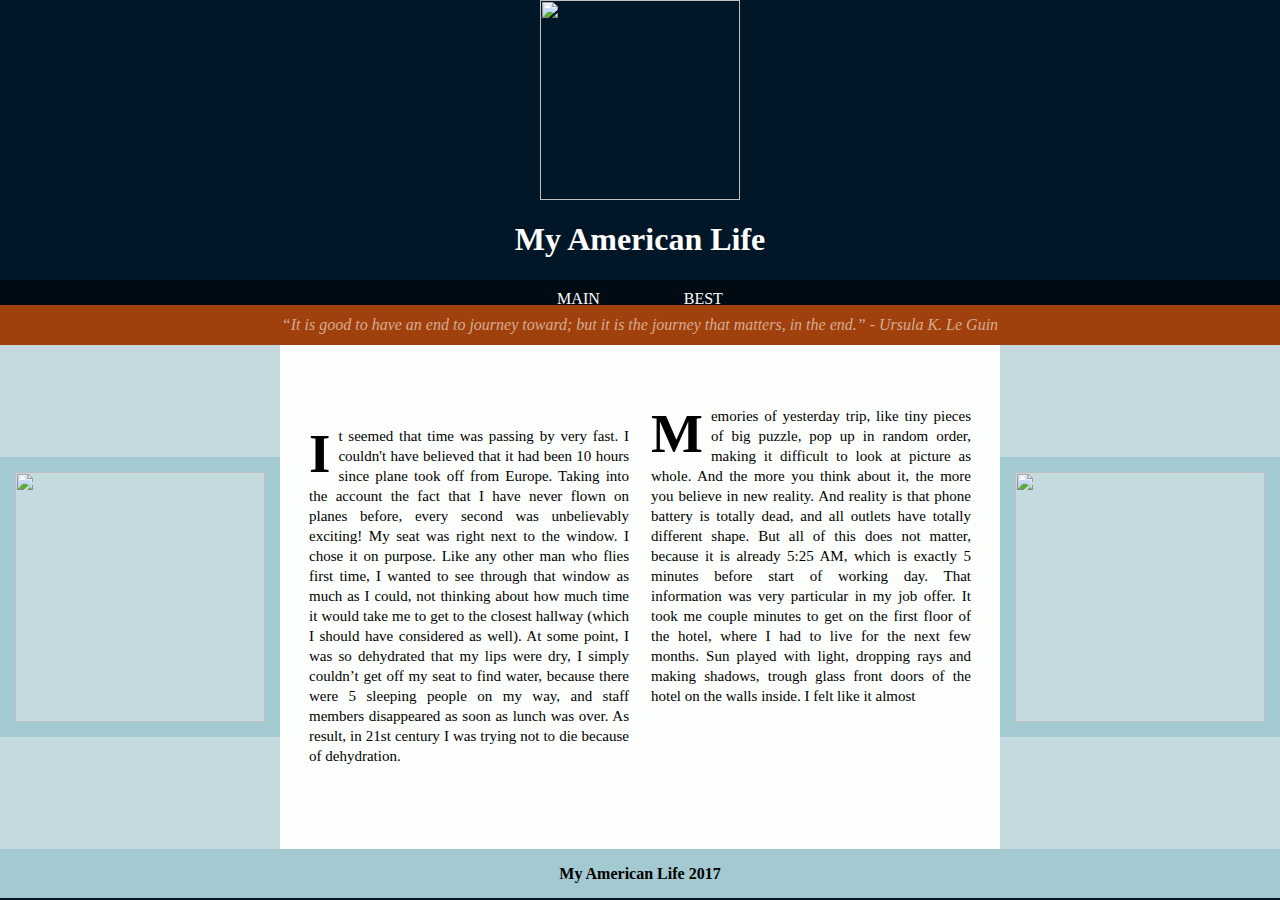
==== best.html @ b2d79bfa "Merge pull request #3 from HPChicago/HPChicago-patch-1" ====
<html>
<head>
<link rel="stylesheet" type="text/css" href="css/style.css">
<meta http-equiv="Content-Type" content="text/html; charset=utf-8" />
<title>My American life</title>
</head>
 <header>
    <img src="https://github.com/HPChicago/HPChicago.github.io/blob/master/img/1.png?raw=true" width="200">
    <h1>My American Life</h1>
    <ul>
      <li><a class="menu" href="index.html">MAIN</a></li>
      <li><a class="menu" href="#">BEST </a></li>
    </ul>
  </header>
<body>
<table style="position: absolute; top: 305px; bottom: 0; left: 0; right: 0;" width="100%" border="0" cellspacing="0" cellpadding="0" bgcolor="">
 <tr>
   <th height="40" colspan=3 align="center" bgcolor="#a0410d" ><span class="quote">“It is good to have an end to journey toward; but it is the journey that matters, in the end.” - Ursula K. Le Guin</span> 
</div></th>
 </tr>
 <tr>
 <th width="20%" height="100" align="center" bgcolor="#c4dadf"><!--lleft -->
   <img src="img/1/plane1.jpg" width="250" align="center" border="15" style="border-color: #a3c9d1">
 </th>
 <th width="60%" align="center" bgcolor="#FDFFFC">
    <table width="60%" border="0" cellspacing="0" bordercolor="#0000CC" padding="0px">
    <article>
<table width="95%" border="0" cellspacing="0">
<td width="50%">
<p class = "p1">It seemed that time was passing by very fast. I couldn't have believed that it had been 10 hours since plane took off from Europe. Taking into the account the fact that I have never flown on planes before, every second was unbelievably exciting! My seat was right next to the window. I chose it on purpose. Like any other man who flies first time, I wanted to see through that window as much as I could, not thinking about how much time it would take me to get to the closest hallway (which I should have considered as well).
At some point, I was so dehydrated that my lips were dry, I simply couldn’t get off my seat to find water, because there were 5 sleeping people on my way, and staff members disappeared as soon as lunch was over. As result, in 21st century I was trying not to die because of dehydration.<a class ="reg" href="#">continue reading...</a>
 </p>
 </td>
<td width ="50%">
<p class = "p2">Memories of yesterday trip, like tiny pieces of big puzzle, pop up in random order, making it difficult to look at picture as whole. And the more you think about it, the more you believe in new reality. And reality is that phone battery is totally dead, and all outlets have totally different shape. But all of this does not matter, because it is already 5:25 AM, which is exactly 5 minutes before start of working day. That information was very particular in my job offer.
It took me couple minutes to get on the first floor of the hotel, where I had to live for the next few months. Sun played with light, dropping rays and making shadows, trough glass front doors of the hotel on the walls inside. I felt like it almost <a class ="reg" href="firstimpressions.html">continue reading...</a>
</p></td>


</article>
   </table>
  <br>
  <br>
  <br>
  <br>
  </th>
  <th width="25%" align="center" bgcolor="#c4dadf" ><!--rright -->
<img src="img/1/24.jpg" width="250" align="center" border ="15" style="border-color :#a3c9d1">
  </th>
 </tr>
 <tr>
  <th height="49" colspan=3 align="center" bgcolor="#a3c9d1"><span class="copyright">My American Life 2017</span></th>
 </tr>
 </table>
</body>
</html>
---- css/style.css ----
body{
  background-color: #011627;
  margin:0 0 0 0;
  }
p.p1{
  text-align: justify;
  margin:70px 10px 10px 10px;
  font-weight: normal;
}
p.p2{
  text-align: justify;
  margin:10px 10px 10px 10px;
  font-weight: normal;
}
p.text{
  color: #d6ab93;
  font-weight: normal;
  font-style: italic;
  font-size: 15px;
  text-align: justify;
  margin:0px 0px 0px 00px;
  line-height: 0px;
}
ul.ddd{
  background-color: #ffffff;
  float: left;
  padding: 0px;
  margin-left: 20px;
  margin-right: 10px;
  font-weight: normal;
  line-height: 20px;
}
li.lll{
  background-color: #ffffff;
  display: list-item;
  padding: 0px 0px 0px; 
  position: left;
  text-align: justify;
}
p{
  font-size: 15px;
  text-align: justify;
  margin:75px 10px 10px 10px;
  line-height: 20px;
  }
p:first-letter {
  float: left;
  font-size: 55px;
  line-height: 1;
  font-weight: bold;
  margin-right: 8px;
  }
article {
  max-width: 700px;
  padding: 5px;
  margin: 0 auto;
  }
header {
  text-align: center;
  background: url('https://raw.githubusercontent.com/HPChicago/HPChicago.github.io/master/img/tuscany-sunrise.jpg');
  background-size: cover;      
  color: white;
  }
ul {
  padding: 10px;
  background: rgba(0,0,0,0.5);
  }
li {
  display: inline;
  padding: 0px 40px 0px;
  }
a {
  color: white;
  text-decoration: none;
  }
img{
  margin: 0 0 0 0;
  }
span.quote{
  color: #d6ab93;
  font-weight: normal;
  font-style: italic;
}
span.quote:hover {
  color: white;
}
a.menu:hover{
  color: black;
  background-color: white;
}
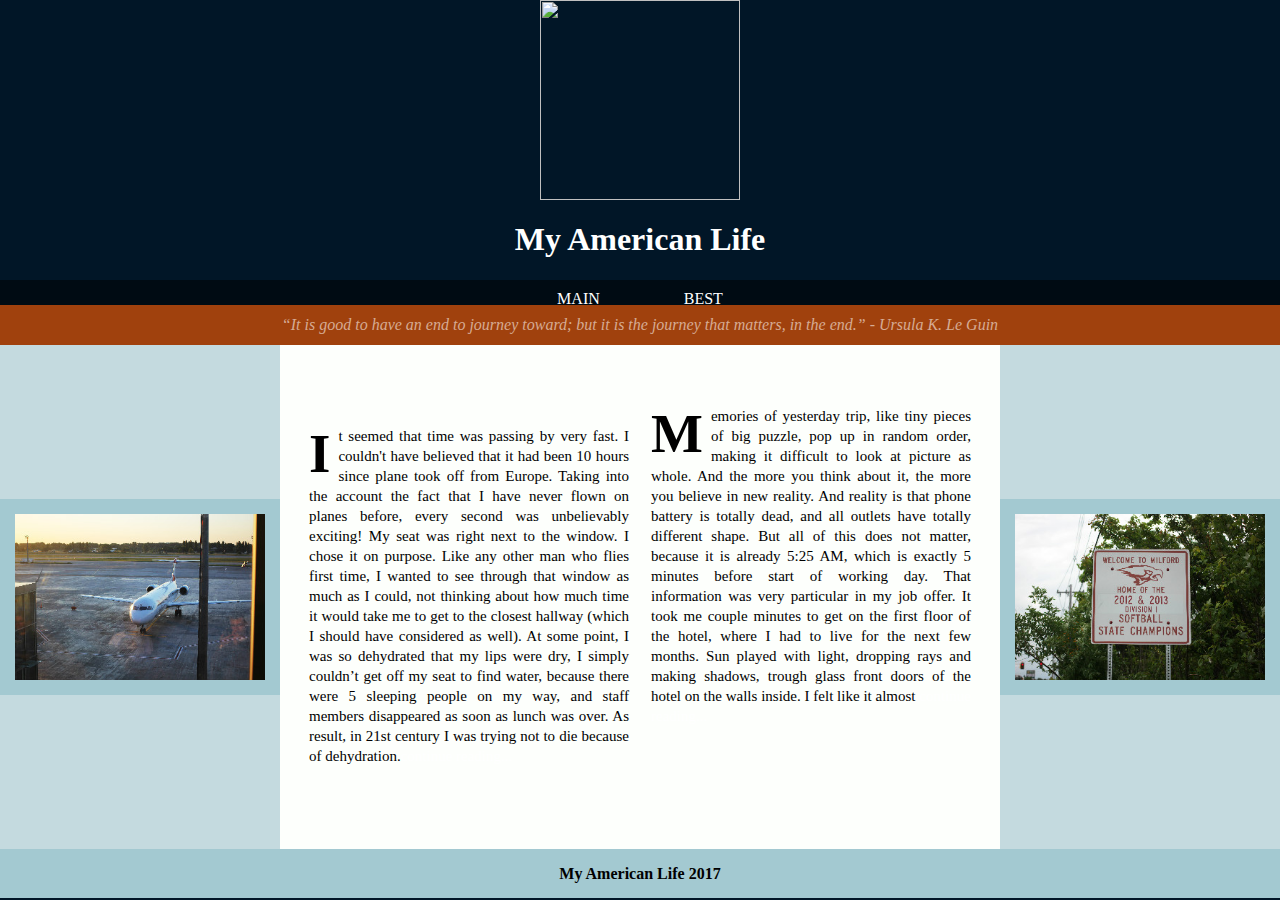
==== commit c3a715d7: "Merge pull request #6 from HPChicago/new" ====
--- a/best.html
+++ b/best.html
@@ -20,7 +20,7 @@
  </tr>
  <tr>
  <th width="20%" height="100" align="center" bgcolor="#c4dadf"><!--lleft -->
-   <img src="img/1/plane1.jpg" width="250" align="center" border="15" style="border-color: #a3c9d1">
+   <img src="1/plane1.jpg" width="250" align="center" border="15" style="border-color: #a3c9d1">
  </th>
  <th width="60%" align="center" bgcolor="#FDFFFC">
     <table width="60%" border="0" cellspacing="0" bordercolor="#0000CC" padding="0px">
@@ -45,7 +45,7 @@
   <br>
   </th>
   <th width="25%" align="center" bgcolor="#c4dadf" ><!--rright -->
-<img src="img/1/24.jpg" width="250" align="center" border ="15" style="border-color :#a3c9d1">
+<img src="1/24.jpg" width="250" align="center" border ="15" style="border-color :#a3c9d1">
   </th>
  </tr>
  <tr>
@@ -53,4 +53,4 @@
  </tr>
  </table>
 </body>
-</html>+</html>
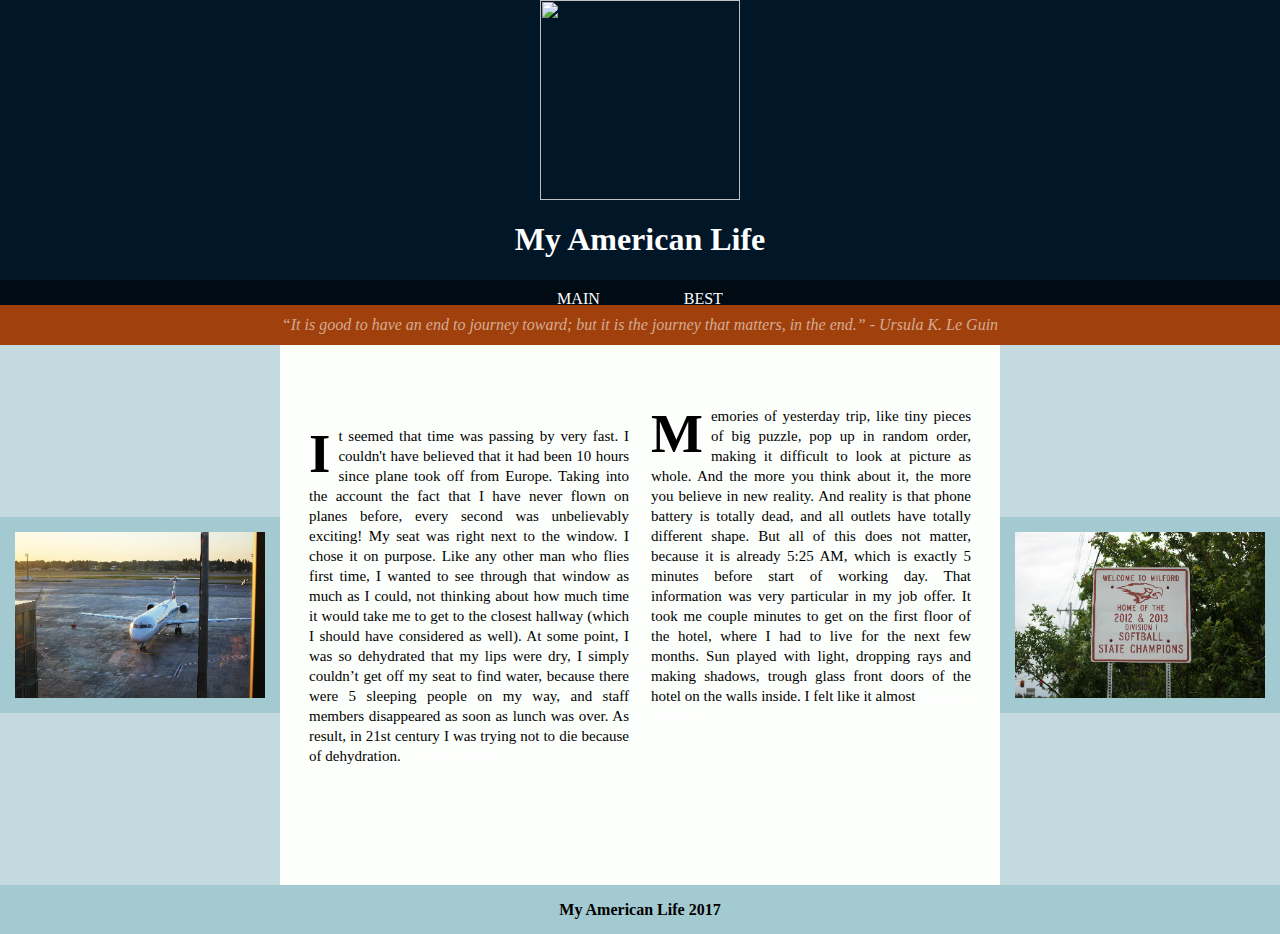
==== commit 973def67: "Merge pull request #7 from HPChicago/new" ====
--- a/best.html
+++ b/best.html
@@ -35,10 +35,10 @@
 <p class = "p2">Memories of yesterday trip, like tiny pieces of big puzzle, pop up in random order, making it difficult to look at picture as whole. And the more you think about it, the more you believe in new reality. And reality is that phone battery is totally dead, and all outlets have totally different shape. But all of this does not matter, because it is already 5:25 AM, which is exactly 5 minutes before start of working day. That information was very particular in my job offer.
 It took me couple minutes to get on the first floor of the hotel, where I had to live for the next few months. Sun played with light, dropping rays and making shadows, trough glass front doors of the hotel on the walls inside. I felt like it almost <a class ="reg" href="firstimpressions.html">continue reading...</a>
 </p></td>
-
-
-</article>
+ </article>
    </table>
+  <br>
+  <br>
   <br>
   <br>
   <br>
